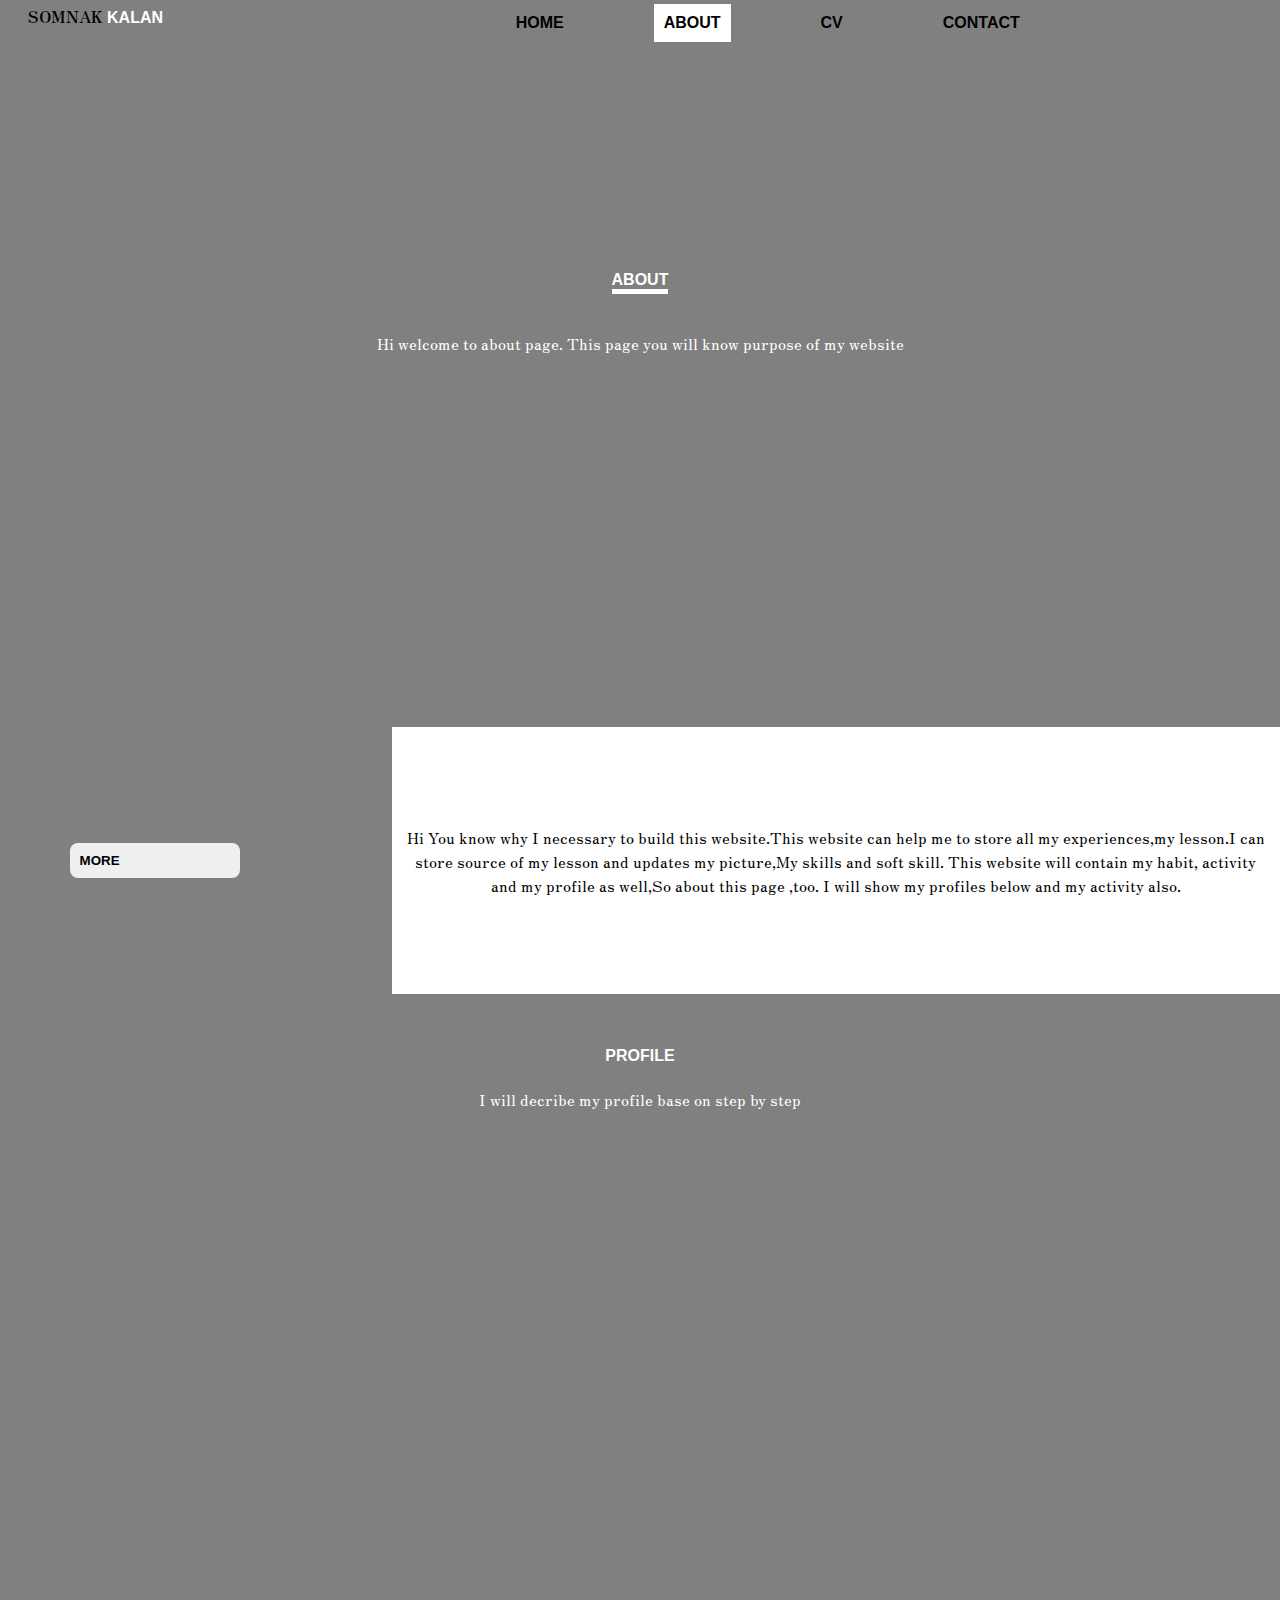
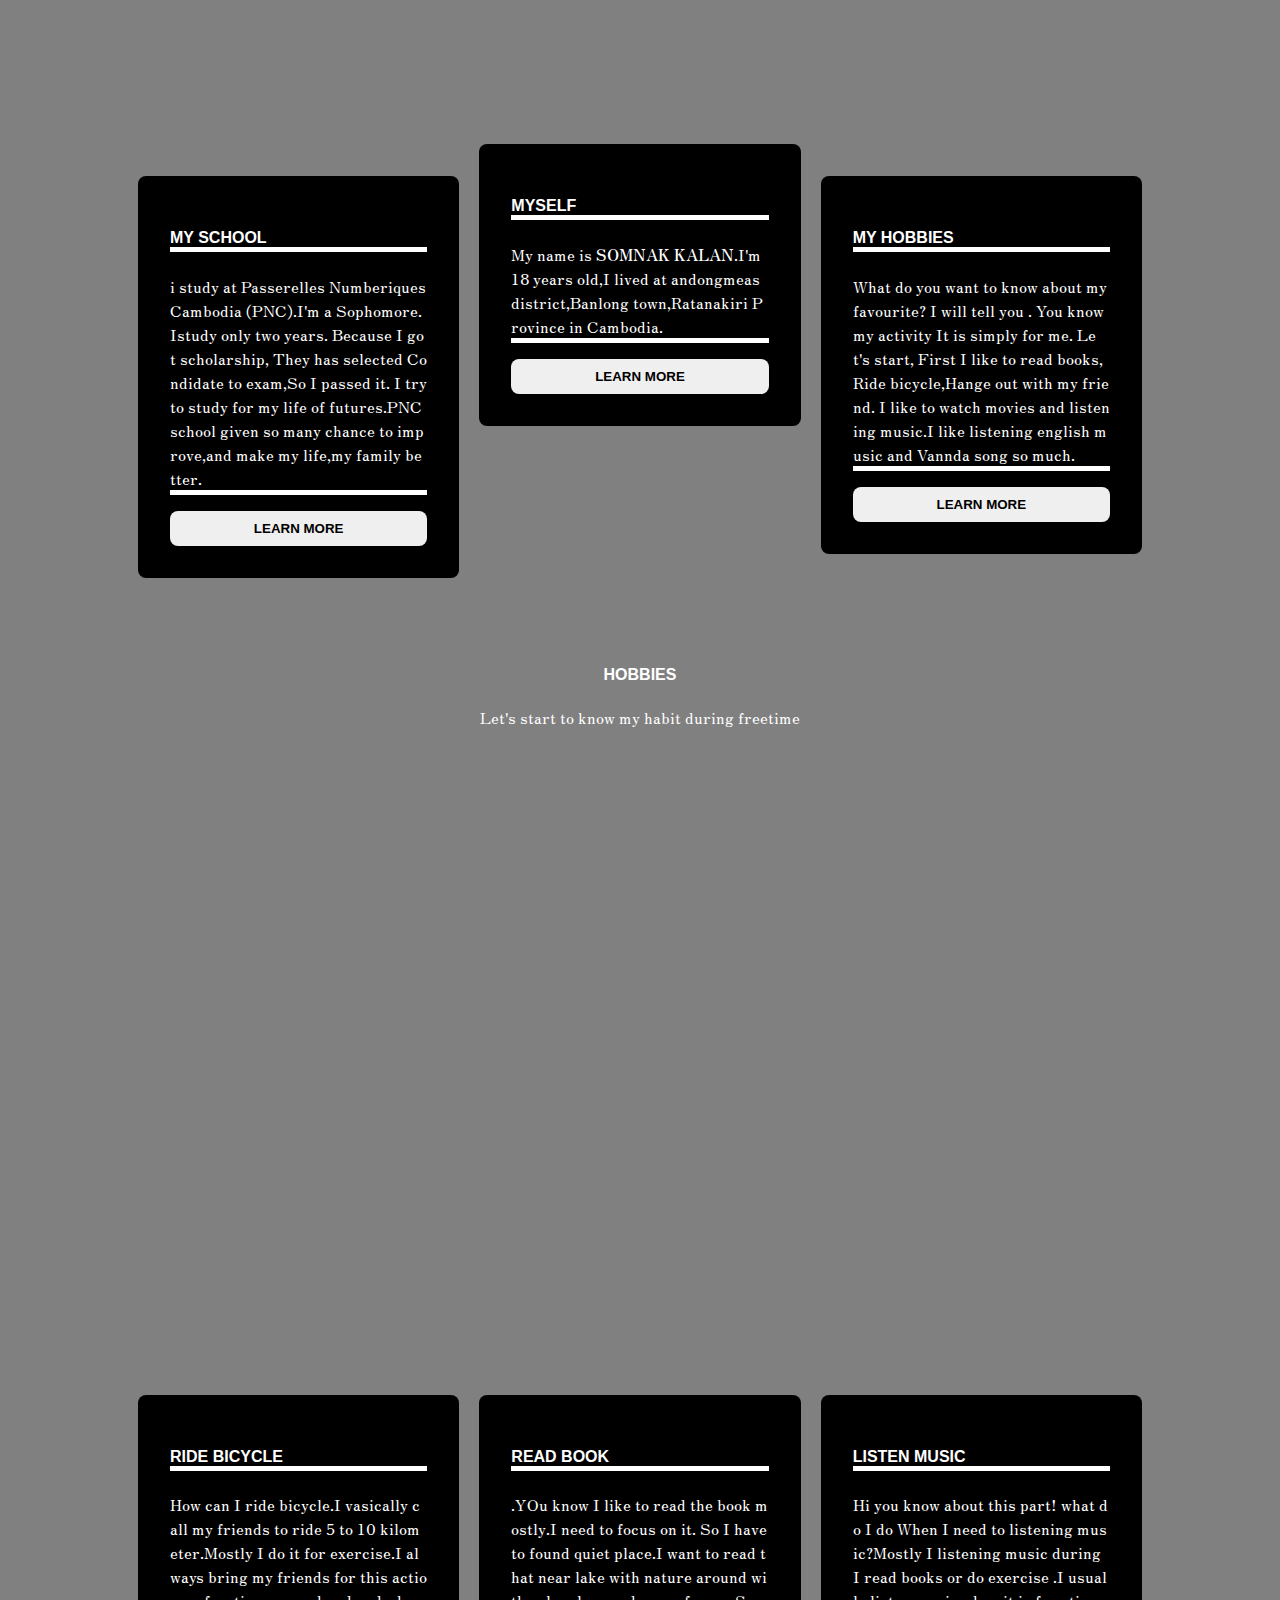
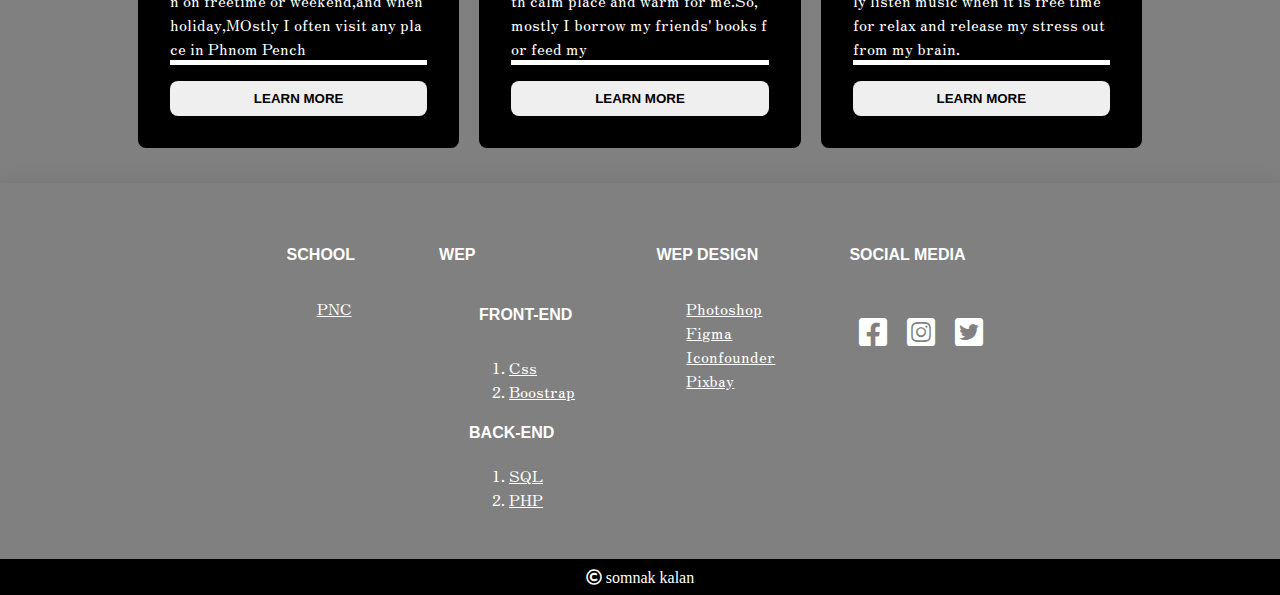
==== pages/about.html @ f1a784e1 "cv" ====
<!DOCTYPE html>
<html lang="en">

<head>
    <meta charset="UTF-8">
    <meta http-equiv="X-UA-Compatible" content="IE=edge">
    <meta name="viewport" content="width=device-width, initial-scale=1.0">
    <title>Document</title>
    <link rel="stylesheet" href="../css/style.css">
    <link href="https://cdnjs.cloudflare.com/ajax/libs/font-awesome/5.13.0/css/all.min.css" rel="stylesheet">
</head>

<body>
    <nav class="about ">
        <input class="d-none" type="checkbox" id="check">
        <label for="check">
            <i class="fas fa-bars"></i>
        </label>
        <div class="nav">
            <div class="logo text-uppercase font-weight text-white "><strong class="text-black font-rokkit">somnak</strong> kalan
            </div>
            <ul class="d-flex text-uppercase font-weight ">
                <li class=""><a class="font-arial" href="../index.html">home</a></li>
                <li class="active"><a class="font-arial" href="">about</a></li>
                <li class=""><a class="font-arial" href="cv.html">cv</a></li>
                <li class=""><a class="font-arial" href="contact.html">contact</a></li>
            </ul>
        </div>
        <div id="header" class="d-flex justify-centent-center text-white h pt-1">
            <div>
                <div class="d-flex justify-centent-center">
                    <h4 class="text-uppercase bt font-arial">about</h4>
                </div>
                <p class="font-rokkit">
                    Hi welcome to about page.
                    This page you will know purpose of my website
                </p>
            </div>
        </div>
    </nav>
    <section class=" d-flex group-card ">
        <div class="button img-about-left w-1 pr">
            <button class="rounded p-2 mt-1 vertical pr mt-2 "><a
                    class="list-style text-uppercase d-flex   text-black font-weight font-arial text-uppercase" href="#profile">more</a></button>
        </div>
        <div class="p-2 justify-centent-center d-flex align-item bg-white">
            <p class="text-center font-rokkit">
                Hi You know why I necessary to build this website.This website can help me to store all my
                experiences,my lesson.I can store source of my lesson and updates my picture,My skills and soft skill.
                This website will contain my habit, activity and my profile as well,So about this page ,too. I will show
                my profiles below and my activity also.
            </p>
        </div>
    </section>
    <section id="profile" class="profile">
        <div class="img-profile h p-1">
            <div class="w-1 m-auto text-white">
                <h4 class="text-center text-uppercase font-arial">profile</h4>
                <p class="text-center font-rokkit ">I will decribe my profile base on step by step</p>
            </div>
        </div>
        <div class="group-card d-flex container mt-3 text-white">
            <div class="card word-break  m w-2">
                <img class="w-2 rounded" src="../img/19.jpg" alt="">
                <div  class="bg-black p-1 rounded">
                    <h4 class="bt text-uppercase font-arial"> my school</h4>
                    <p class="bt font-rokkit">i study at Passerelles Numberiques Cambodia (PNC).I'm a Sophomore.Istudy only two
                        years. Because I got scholarship, They has selected Condidate to exam,So I passed it. I try to
                        study for my life of futures.PNC school given so many chance to improve,and make my life,my
                        family better.</p>
                    <button class="rounded p-2 w-2 m-auto"><a class="list-style font-arial text-uppercase text-black font-weight" href="https://www.passerellesnumeriques.org/en/2015/10/street-art-in-my-school/">learn more</a></button>
                </div>
            </div>
            <div class="box card word-break m w-2">
                <img class="w-2  rounded" src="../img/20.jpg" alt="">
                <div class="bg-black p-1  rounded">
                    <h4 class="bt text-uppercase font-arial">myself</h4>
                    <p class="bt font-rokkit">
                    My name is <strong>SOMNAK KALAN</strong>.I'm 18 years old,I lived at andongmeas district,Banlong
                    town,Ratanakiri Province in Cambodia.
                </p>
                <button class="rounded p-2 w-2 m-auto"><a class="font-arial list-style text-uppercase text-black font-weight" href="https://somnak-kalan.netlify.app/">learn more</a></button>
                </div>
            </div>
            <div class="card word-break m w-2 ">
                <img class="w-2  rounded" src="../img/18.jpg" alt="">
                <div class="bg-black p-1  rounded">
                    <h4 class="bt text-uppercase font-arial font-weight">my hobbies</h4>
                    <p class="bt font-rokkit">
                    What do you want to know about my favourite? I will tell you . You know my activity It is simply for
                    me. Let's start, First I like to read books, Ride bicycle,Hange out with my friend. I like to watch
                    movies and listening music.I like listening english music and Vannda song so much.
                    </p>
                    <button class="rounded p-2 w-2 m-auto"><a class="list-style font-arial text-uppercase text-black font-weight" href="#hobby">learn more</a></button>
                </div>
            </div>
        </div>
        <div id="hobby" class="img-hobbies h p-1 mt">
            <div class="w-1 m-auto text-white">
                <h4 class="text-center text-uppercase font-arial font-weight">hobbies</h4>
                <p class="text-center font-rokkit">
                    Let's start to know my habit during freetime
                </p>
            </div>
        </div>
        <div class="group-card d-flex container mt-3 text-white">
            <div class="card word-break  m w-2">
                <img class="w-2 rounded" src="../img/22.jpg" alt="">
                <div  class="bg-black p-1 rounded">
                    <h4 class="bt text-uppercase font-arial font-weight">ride bicycle</h4>
                    <p class="bt font-rokkit">How can I ride bicycle.I vasically call my friends to ride 5 to 10 kilometer.Mostly I do it for exercise.I always bring my friends for this action on freetime or weekend,and when holiday,MOstly I often visit any place in Phnom Pench</p>
                    <button class="rounded p-2 w-2 m-auto"><a class="list-style text-uppercase text-black font-weight" href="https://www.letsride.co.uk/article/cycle-routes/5-reasons-for-cycling-in-the-evening">learn more</a></button>
                </div>
            </div>
            <div class="card word-break m w-2">
                <img class="w-2  rounded" src="../img/21.jpg" alt="">
                <div class="bg-black p-1  rounded">
                    <h4 class="bt text-uppercase font-arial font-weight">read book</h4>
                    <p class="bt font-rokkit">
                        .YOu know I like to read the book mostly.I need to focus on it. So I have to found quiet place.I want to read that near lake with nature around with calm place and warm for me.So,mostly I borrow my friends' books for feed my
                    </p>
                <button class="rounded p-2 w-2 m-auto"><a class="font-arial list-style text-uppercase text-black font-weight" href="https://bookriot.com/free-books-online/">learn more</a></button>
                </div>
            </div>
            <div class="card word-break m w-2 ">
                <img class="w-2  rounded" src="../img/23.jpg" alt="">
                <div class="bg-black p-1  rounded">
                    <h4 class="bt text-uppercase font-arial font-weight">listen music</h4>
                    <p class="font-rokkit bt">
                    Hi you know about this part! what do I do When I need to listening music?Mostly I listening music during I read books or do exercise .I usually listen music when it is free time for relax and release my stress out from my brain.
                    </p>
                    <button class="rounded p-2 w-2 m-auto"><a class="list-style font-arial text-uppercase text-black font-weight" href="https://open.spotify.com/">learn more</a></button>
                </div>
            </div>
        </div>
    </section>
    <footer>
        <div class="d-flex box-shadow-2 text-uppercase mt text-white group-card justify-centent-center">
            <div class=" p-1 ">
                <h4 class="p-2 font-arial font-weight">school</h4>
                <ul class="list-style font-rokkit">
                    <li><a class="text-white" href="https://www.passerellesnumeriques.org/en/our-actions/cambodia/">pnc</a></li>
                </ul>
            </div>
            <div class="p-1 ">
                <h4 class="p-2 font-arial">wep</h4>
                <ul class="list-style ">
                    <li>
                        <h4 class="p-2 font-arial">front-end</h4>
                    </li>
                    <ol class="text-capitalize font-rokkit">
                        <li><a class="text-white" href="https://www.w3schools.com/css/">css</a></li>
                        <li><a class="text-white" href="https://getbootstrap.com/docs/5.1/getting-started/introduction/">boostrap</a></li>
                    </ol>
                    <li>
                        <h4 class="font-arial">back-end</h4>
                    </li>
                    <ol class="font-rokkit">
                        <li><a class="text-white" href="https://www.w3schools.com/sql/default.asp"> SQL</a></li>
                        <li><a class="text-white" href="https://www.w3schools.com/php/default.asp">PHP</a> </li>
                    </ol>
                </ul>
            </div>
            <div class="p-1 ">
                <h4 class="p-2 font-arial">wep design</h4>
                <ul class="list-style text-capitalize font-rokkit">
                    <li><a class="text-white"  href="https://www.adobe.com/products/photoshop/free-trial-download.html">photoshop</a></li>
                    <li><a class="text-white" href="https://www.figma.com/files/recent?fuid=981115823361447927">figma</a></li>
                    <li><a class="text-white" href="https://www.iconfinder.com/">iconfounder</a></li>
                    <li><a class="text-white" href="https://pixabay.com/">pixbay</a></li>
                </ul>
            </div>
            <div class=" p-1 ">
                <h4 class="p-2 font-arial">social media</h4>
                <ul class="list-style d-flex p-2 group-card">
                    <a href="https://www.facebook.com/somnak.kalan.37"><i
                        class="fab fa-facebook-square font-size-1 text-white p-2"></i></a>
                    <a href="https://www.instagram.com/somnakkalan7/"><i
                        class="fab fa-instagram-square font-size-1 p-2 text-white"></i></a>
                    <a href="https://twitter.com/home"><i class="fab fa-twitter-square font-size-1 p-2 text-white"></i></a>
                </ul>
            </div>
        </div>
        <div class="d-flex justify-centent-center bg-black text-white p-2">
            <i class="far fa-copyright font-size-0"> somnak kalan</i>
        </div>
    </footer>
</body>

</html>
---- css/style.css ----
@import url('https://fonts.googleapis.com/css2?family=Rokkitt:wght@700&family=Zen+Old+Mincho&display=swap');
body{
    padding: 0;
    margin: 0;
    font-family: sans-serif;
    background: grey;
}
.font-arial{
    font-family: 'Segoe UI', Tahoma, Geneva, Verdana, sans-serif;
}
.font-rokkit{
    font-family: 'Rokkitt', serif;
    font-family: 'Zen Old Mincho', serif;
}
.box{
    position: relative;
    bottom: 2rem;
}
.clip{
    clip-path: polygon(0 0, 100% 0, 93% 100%, 0% 100%);
}
.container{
    width: 80%;
    margin: auto;
}
.d-flex{
    display: flex;
}
.justify-centent-center{
    justify-content: center;
}
.align-item{
    align-items: center;
}
.d-block{
    display: block;
}
.text-uppercase{
    text-transform: uppercase;
}
.text-white{
    color: white;
}
.text-black{
    color: black;
}
.bg-white{
    background: white;
}
.bg-grey{
    background: grey;
}
.bg-black{
    background: black;
}
.p-1{
    padding: 2rem;
}
.p-2{
    padding: 10px;
}
.pt-1{
    padding-top: 10rem;
}
.pr{
    padding-right: 10rem;
}
.plr{
    padding: 10px 35px 10px;
}
.h{
    height: 50vh;
}
.h-2{
    height: 100vh;
}
.font-size{
    font-size: 4rem;
}
.font-size-1{
    font-size: 2rem;
}
.font-size-0{
    font-size: 1rem;
}
.font-weight{
    font-weight: bold;
}
.text-uppercase{
    text-transform: uppercase;
}
.text-capitalize{
    text-transform: capitalize;
}
.list-style{
    list-style-type: none;
    text-decoration: none;
}
.rounded{
    border-radius: 0.5rem;
    outline: none;
    border:none;
}
.bt{
    border-bottom: solid 5px white;
}
.active{
    background: rgb(255, 255, 255);
}
.m-auto{
    margin: auto;
}
.m{
    margin: 10px;
}
.m-0{
    margin: 0;
}
.mt{
    margin-top: 25px;
}
.mt-2{
    margin-top: 5rem;
}
.mt-3{
    margin-top: 15rem;
}
.mt-1{
    margin:50% 50% 50% 30%;
    width: 50%;
}
.w-1{
    width: 50%;
}
.w-2{
    width: 100%;
}
.w-3{
    width: 96.5%;
}
.text-center{
    text-align: center;
}
.word-break{
    word-break: break-all;
}
.box-shadow-1{
    box-shadow: rgba(0, 0, 0, 0.1) 0px 4px 12px;
}
.box-shadow-2{
    box-shadow: rgba(0, 0, 0, 0.25) 0px 14px 28px, rgba(0, 0, 0, 0.22) 0px 10px 10px;
}
.img{
    width: 90%;
}
nav{
    padding: 27.6px;
}
.d-none{
    display: none;
}
.home{
    background: url(../img/1.jpg) ;
    background-size: cover;
    background-attachment: fixed;
}
nav .nav{
    display: flex;
    position: relative;
    bottom: 3rem;
    margin-top:1.5rem;
}
nav .nav .logo{
    padding:none;
}
nav .nav ul{ 
    list-style: none; 
    margin: auto;
}
nav  .nav ul li{
    margin-left: 5rem;
    padding: 10px;
}
nav  .nav ul li:hover{
    background:grey;
    padding: 10px;
    transition: 0.5s;
}
nav  .nav ul li a{
    text-decoration: none;
    color: black;
}
nav label,input{
    color: white;
    font-size: 2rem;
    margin-right: 2rem;
    display: none;
}
#header{
    display: flex;
}
#header .header-left img{
    border-radius: 1rem 0rem 0em 1rem;
}
.header-right{
    background: rgba(0, 0, 255, 0.363);
    text-align: center;
    padding: 10px;
    width: 50%;
    border-radius: 0px 1rem 1rem 0rem;
}
#header button{
    padding: 1rem 5rem;
    margin-top: 5rem;
    box-shadow: rgba(0, 0, 0, 0.25) 0px 6px 12px -2px, rgba(0, 0, 0, 0.3) 0px 3px 7px -3px;
}
.about{
    background: url(../img/5.jpg);
    background-size: cover;
    background-attachment: fixed;
    background-position: center center;
}
.contact{
    background: url(../img/9.jpg);
    background-size: cover;
    background-attachment: fixed;
    background-position: center center;
}
.cv{
    background: url(../img/16.jpg);
    background-attachment: fixed;
    background-size: cover;
    background-position: center center;
}
#module img{
    width: 12%;
}
.img-about-left{
    background: url(../img/6.jpg);
    background-size: cover;
}
.img-profile{
    background: url(../img/7.jpg);
    background-size: cover;
    background-position: center center;
    background-attachment: fixed;
}
.img-hobbies{
    background: url(../img/8.jpg);
    background-size: cover;
    background-position: center center;
    background-attachment: fixed;
}
#form .form-1 label,input{
    display: block;
    position: none;
    box-sizing: border-box;
}
::placeholder{
    font-size: 1rem;
    color: rgb(0, 0, 0);
    padding: 10px;
}
@media(max-width:850px){
    nav{
        display: block;
    }
    nav .nav ul,input{
        display: none;
    }
    nav .nav ul li{
        margin-left: 1px;
    }
    nav .nav ul li a{
        color:white;
    }
    nav .nav ul li:hover{
        background: rgb(118, 118, 119);
    }
    nav .nav ul {
        flex-wrap: wrap;
    }
    #check:checked~ .nav ul{
        display: block;
        position: absolute;
        margin-top: 4rem;
        padding: 10px;
        background: rgb(0, 0, 0);
        width: 90%;
        border-radius: 5px;
        box-shadow: 2px 3px 2px 6px;
    }
    .active{
        width: 94%;
        background: blue;
        border-radius: 5px;
        margin: 7px;
    }
    #header{
        flex-wrap:wrap ;
    }
    #header .header-left img{
        width: 100%;
        height: 100%;
    }
    #header .header-right{
        width: 100%;
        padding-bottom: 60px;
    }
    #header .header-right button{
        margin-top: 1rem;
    }
    nav  label{
        display: block;
        position: absolute;
        right: 0px;
        top: 1rem;
    }
    #module img{
        width: 50%;
    }
    #module h4{
        display: flex;
        justify-content: center;
    }
    .group-card{
        flex-wrap: wrap;
    }
    .element-center{
        display: flex;
        justify-content: center;
    }
    .w-1{
        width: 100%;
    }
    .box{
        position: relative;
        top: 0.1rem;
    }
    #form .form-1 label,input{
        display: block;
        position: none;
    }
    .w-3{
        width: 94%;
    }
    .mt-4{
        margin-top: 10px;
    }
    .h-5{
        height: 100%;
    }
}

@media(max-width:480px){
    nav{
        display: block;
    }
    nav .nav ul,input{
        display: none;
    }
    nav .nav ul li{
        margin-left: 1px;
    }
    nav .nav ul li a{
        color:white;
    }
    nav .nav ul li:hover{
        background: rgb(118, 118, 119);
    }
    nav .nav ul {
        flex-wrap: wrap;
    }
    #check:checked~ .nav ul{
        display: block;
        position: absolute;
        margin-top: 3rem;
        padding: 10px;
        background: rgb(0, 0, 0);
        width: 90%;
        border-radius: 5px;
        box-shadow: 2px 3px 2px 6px;
    }
    .active{
        width: 94%;
        background: blue;
        border-radius: 5px;
        margin: 7px;
    }
    #header{
        flex-wrap:wrap ;
    }
    #header .header-left img{
        width: 100%;
        height: 100%;
    }
    #header .header-right{
        width: 100%;
        padding-bottom: 60px;
    }
    #header .header-right button{
        margin-top: 1rem;
    }
    nav label{
        display: block;
        position: absolute;
        right: 0px;
        top: 1rem;
    }
    #module img{
        width: 50%;
    }
    .group-card{
        flex-wrap: wrap;
    }
    .element-center{
        display: flex;
        justify-content: center;
    }
    .w-1{
        width: 100%;
    }
    .box{
        position: relative;
        top: 0.1rem;
    }
    #form .form-1 label,input{
        display: block;
        position: none;
    }
    .mt-4{
        margin-top: 10px;
    }
    .h-5{
        height: 100%;
    }
    .w-3{
        width: 89.2%;
    }
}
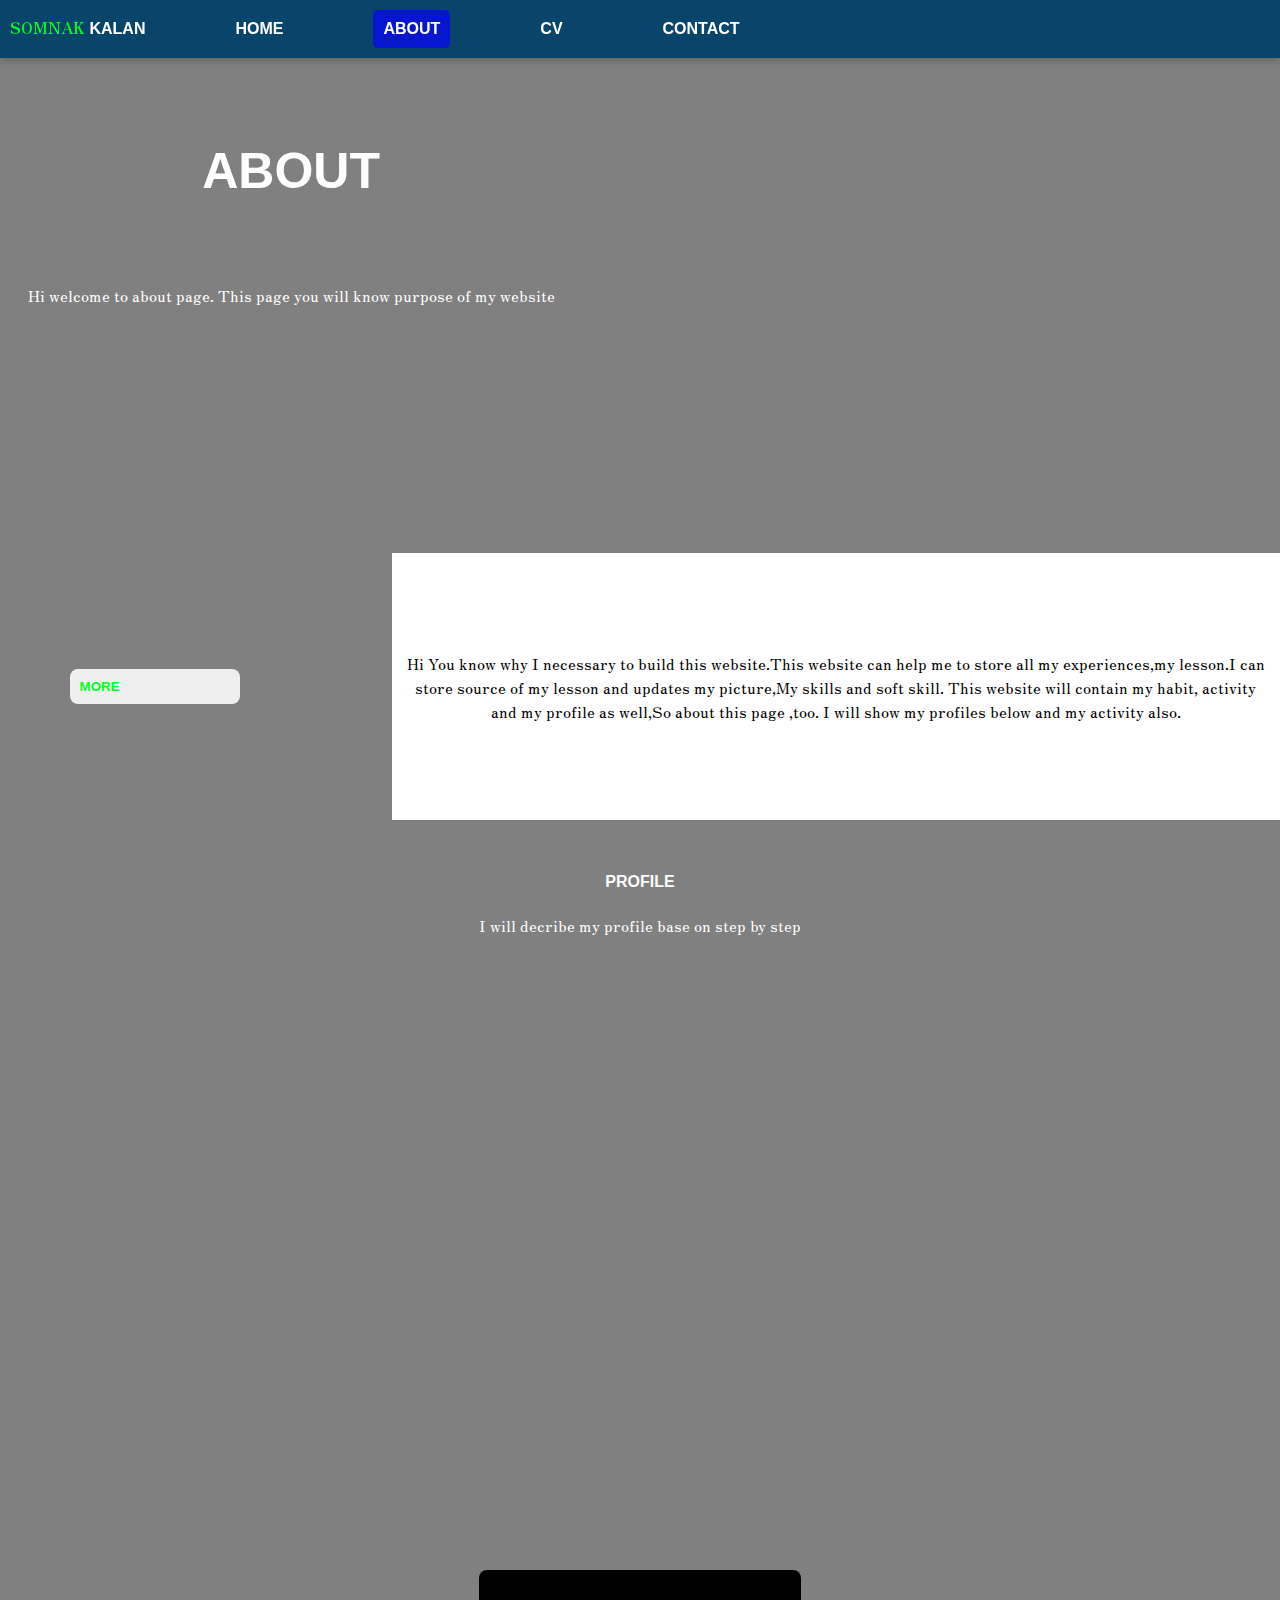
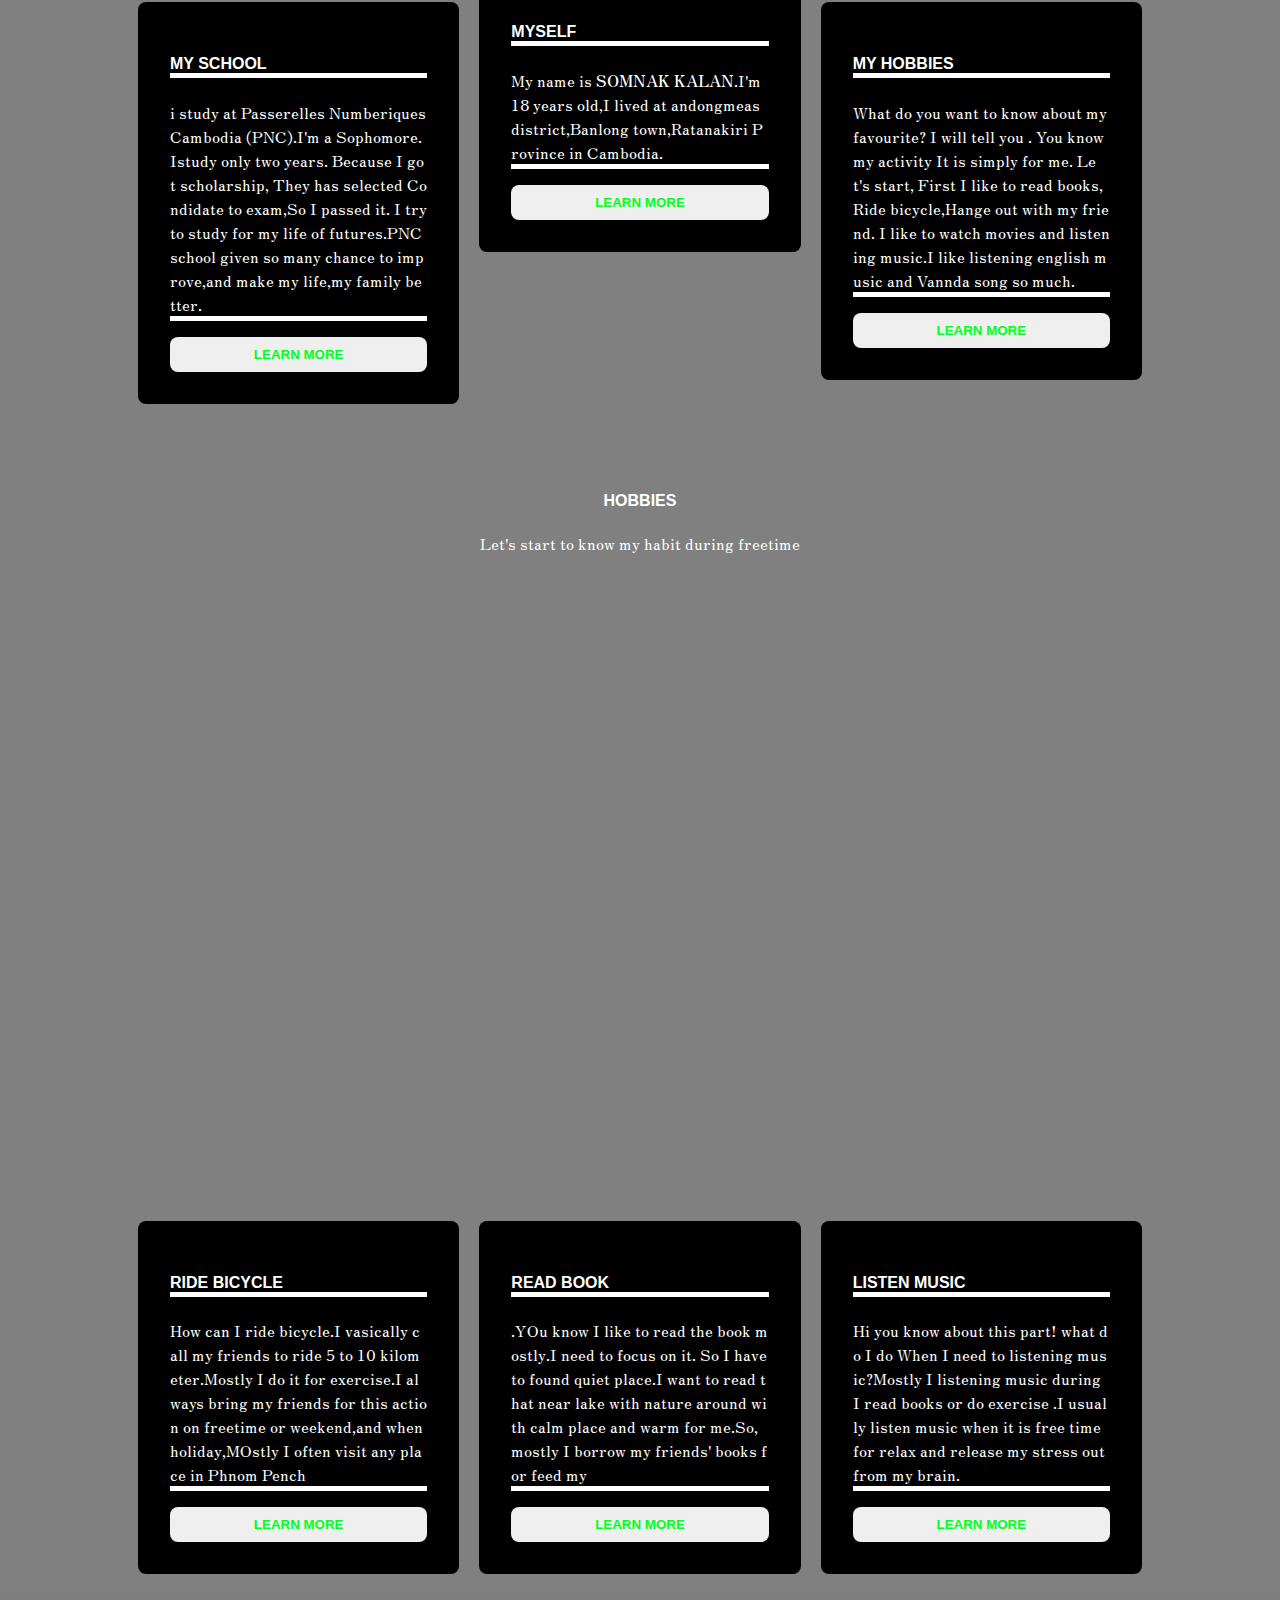
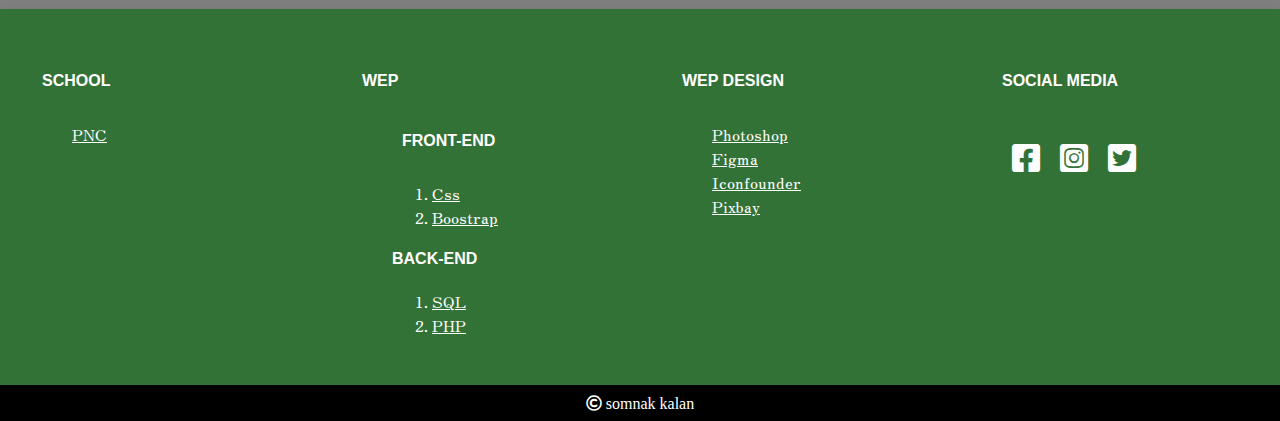
==== commit 165829ac: "prepare" ====
--- a/pages/about.html
+++ b/pages/about.html
@@ -26,15 +26,17 @@
                 <li class=""><a class="font-arial" href="contact.html">contact</a></li>
             </ul>
         </div>
-        <div id="header" class="d-flex justify-centent-center text-white h pt-1">
-            <div>
+        <div id="header" class="d-flex  text-white h ">
+            <div class="">
                 <div class="d-flex justify-centent-center">
-                    <h4 class="text-uppercase bt font-arial">about</h4>
+                    <h4 class="  fs-about ">ABOUT</h4>
                 </div>
-                <p class="font-rokkit">
-                    Hi welcome to about page.
-                    This page you will know purpose of my website
-                </p>
+                <div>
+                    <p class="font-rokkit">
+                        Hi welcome to about page.
+                        This page you will know purpose of my website
+                    </p>
+                </div>
             </div>
         </div>
     </nav>
@@ -135,14 +137,14 @@
         </div>
     </section>
     <footer>
-        <div class="d-flex box-shadow-2 text-uppercase mt text-white group-card justify-centent-center">
-            <div class=" p-1 ">
-                <h4 class="p-2 font-arial font-weight">school</h4>
+        <div class=" home-de-flex box-shadow-2 text-uppercase mt text-white ">
+            <div class=" p-1 footer-p-1">
+                <h4 class="p-2 font-arial">school</h4>
                 <ul class="list-style font-rokkit">
                     <li><a class="text-white" href="https://www.passerellesnumeriques.org/en/our-actions/cambodia/">pnc</a></li>
                 </ul>
             </div>
-            <div class="p-1 ">
+            <div class="p-1 footer-p-2">
                 <h4 class="p-2 font-arial">wep</h4>
                 <ul class="list-style ">
                     <li>
@@ -161,7 +163,7 @@
                     </ol>
                 </ul>
             </div>
-            <div class="p-1 ">
+            <div class="p-1 footer-p-3">
                 <h4 class="p-2 font-arial">wep design</h4>
                 <ul class="list-style text-capitalize font-rokkit">
                     <li><a class="text-white"  href="https://www.adobe.com/products/photoshop/free-trial-download.html">photoshop</a></li>
@@ -170,7 +172,7 @@
                     <li><a class="text-white" href="https://pixabay.com/">pixbay</a></li>
                 </ul>
             </div>
-            <div class=" p-1 ">
+            <div class=" p-1 footer-p-4">
                 <h4 class="p-2 font-arial">social media</h4>
                 <ul class="list-style d-flex p-2 group-card">
                     <a href="https://www.facebook.com/somnak.kalan.37"><i
--- a/css/style.css
+++ b/css/style.css
@@ -8,6 +8,9 @@
 .font-arial{
     font-family: 'Segoe UI', Tahoma, Geneva, Verdana, sans-serif;
 }
+.fs-about {
+    font-size: 50px;
+}
 .font-rokkit{
     font-family: 'Rokkitt', serif;
     font-family: 'Zen Old Mincho', serif;
@@ -42,7 +45,7 @@
     color: white;
 }
 .text-black{
-    color: black;
+    color: rgb(0, 255, 30);
 }
 .bg-white{
     background: white;
@@ -53,8 +56,26 @@
 .bg-black{
     background: black;
 }
+.home-de-flex{
+    display: flex;
+    flex-wrap: wrap;
+    flex-direction: row;
+    background: rgba(0, 104, 5, 0.604);
+}
 .p-1{
     padding: 2rem;
+}
+.footer-p-1{
+    flex:2;
+}
+.footer-p-2{
+    flex:2;
+}
+.footer-p-3{
+    flex:2;
+}
+.footer-p-4{
+    flex:2;
 }
 .p-2{
     padding: 10px;
@@ -105,7 +126,10 @@
     border-bottom: solid 5px white;
 }
 .active{
-    background: rgb(255, 255, 255);
+    background: rgba(4, 0, 255, 0.671);
+    border-radius: 5px;
+ 
+    padding: 20px;
 }
 .m-auto{
     margin: auto;
@@ -163,32 +187,42 @@
     background: url(../img/1.jpg) ;
     background-size: cover;
     background-attachment: fixed;
+    padding: 0;
+    margin: 0;
 }
 nav .nav{
     display: flex;
-    position: relative;
-    bottom: 3rem;
-    margin-top:1.5rem;
+    position: fixed;
+    left: 0;
+    right: 0;
+    top: 0;
+    background: rgb(9, 69, 106);
+    padding: 10px;
+    box-shadow: rgba(0, 0, 0, 0.24) 0px 3px 8px;
 }
 nav .nav .logo{
-    padding:none;
+    padding:0;
+    margin-top: 5px;
 }
 nav .nav ul{ 
     list-style: none; 
-    margin: auto;
+    margin: 0;
+    padding: 0;
 }
 nav  .nav ul li{
     margin-left: 5rem;
     padding: 10px;
 }
 nav  .nav ul li:hover{
-    background:grey;
-    padding: 10px;
+    background:rgb(37, 133, 243);
+    padding: 10px;
+    border-radius: 5px;
     transition: 0.5s;
 }
 nav  .nav ul li a{
     text-decoration: none;
-    color: black;
+    color: rgb(255, 255, 255);
+    
 }
 nav label,input{
     color: white;
@@ -198,6 +232,7 @@
 }
 #header{
     display: flex;
+    margin-top: 3em;
 }
 #header .header-left img{
     border-radius: 1rem 0rem 0em 1rem;
@@ -209,6 +244,7 @@
     width: 50%;
     border-radius: 0px 1rem 1rem 0rem;
 }
+
 #header button{
     padding: 1rem 5rem;
     margin-top: 5rem;
@@ -261,6 +297,7 @@
     color: rgb(0, 0, 0);
     padding: 10px;
 }
+
 @media(max-width:850px){
     nav{
         display: block;
@@ -276,6 +313,7 @@
     }
     nav .nav ul li:hover{
         background: rgb(118, 118, 119);
+       
     }
     nav .nav ul {
         flex-wrap: wrap;
@@ -331,6 +369,9 @@
         justify-content: center;
     }
     .w-1{
+        width: 70%;
+    }
+    .w-2{
         width: 100%;
     }
     .box{
